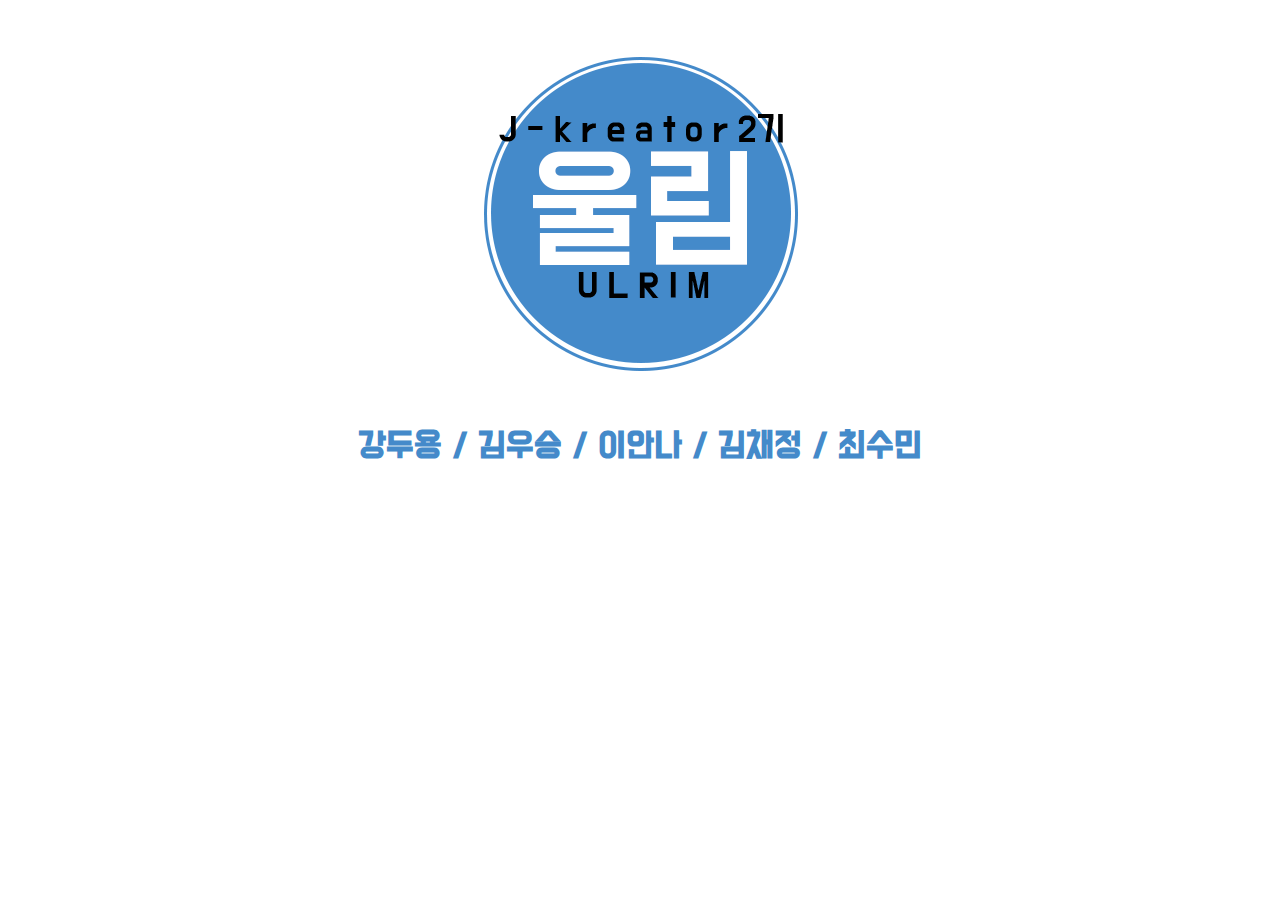
==== index.html @ b2d2062c "first commit" ====
<!doctype html>
<html>

<head>
  <title>URLIM</title>
  <link rel='stylesheet' href='css/index.css' type='text/css' media='all' />
  <style>
    @import url('https://fonts.googleapis.com/css?family=Do+Hyeon');
  </style>
</head>

<body>
  <div class="logo">
    <img onclick="javascript:location.href='main.html'" src="images/logo.png">

  </div>
  <div class="name">
    <a href="https://www.facebook.com/Ronalduyong" target="_blank">강두용</a> /
    <a href="https://www.facebook.com/wooseung67" target="_blank">김우승</a> /
    <a href="https://www.facebook.com/anna21014" target="_blank">이안나</a> /
    <a href="https://www.facebook.com/kimchaejeong" target="_blank">김채정</a> /
    <a href="https://www.facebook.com/METAsumin" target="_blank">최수민</a>
  </div>
</body>

</html>
---- css/index.css ----
body {
  display: flex;
  justify-content: center;
  align-items: center;
  flex-direction: column;
}

.logo {
  cursor: pointer;
}

.name {
  color: #448aca;
  font-size: 36px;
  font-weight: bold;
  font-family: Do hyeon, helvetica, Arial, sans-serif;
}

a {
  color: #448aca;
text-decoration: none;
}

a:visited{
  color: #448aca;
text-decoration: none;
}
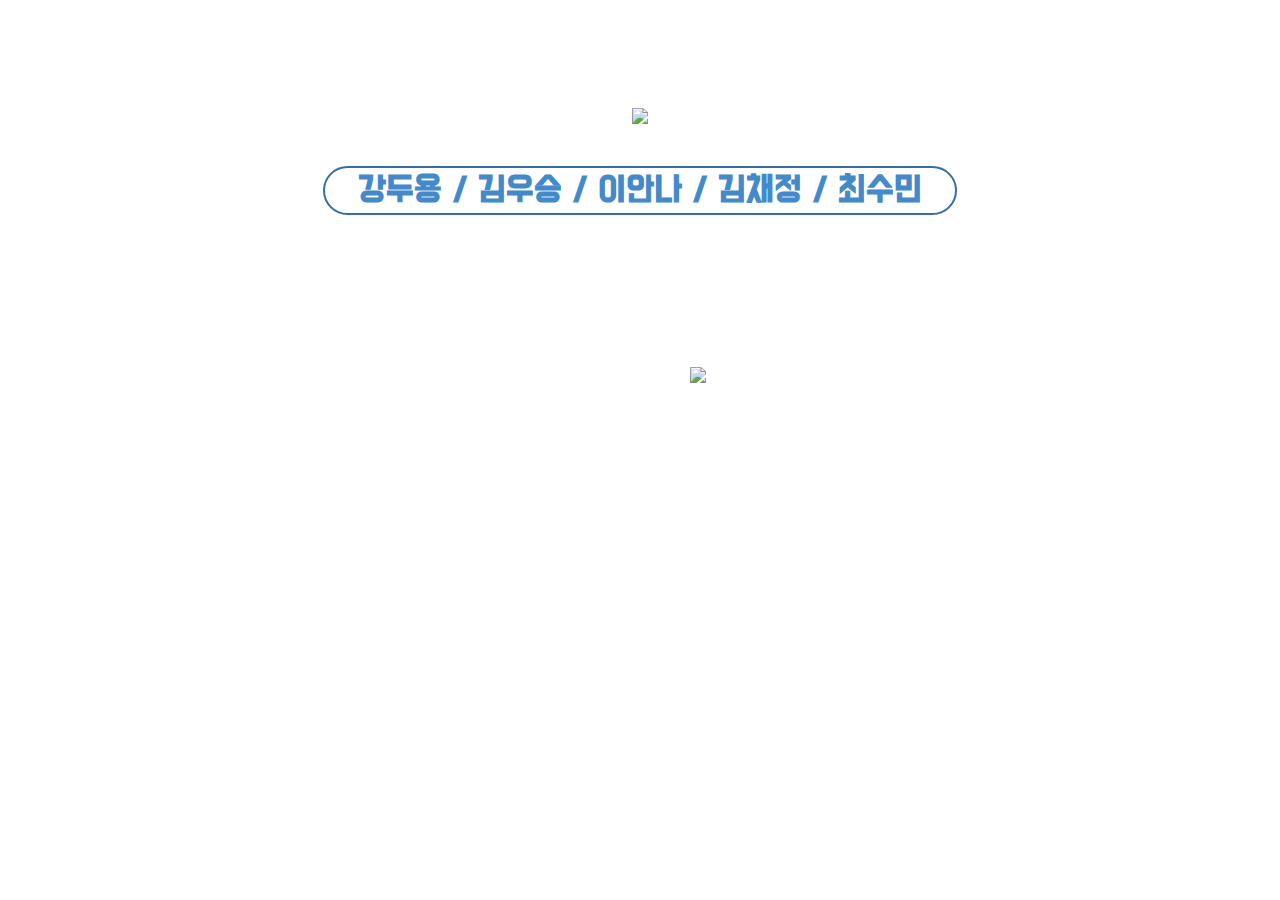
==== commit d93c7e43: "현충일" ====
--- a/index.html
+++ b/index.html
@@ -11,8 +11,7 @@
 
 <body>
   <div class="logo">
-    <img onclick="javascript:location.href='main.html'" src="images/logo.png">
-
+    <img onclick="javascript:location.href='main.html'" src="images/logo2.png">
   </div>
   <div class="name">
     <a href="https://www.facebook.com/Ronalduyong" target="_blank">강두용</a> /
@@ -21,6 +20,10 @@
     <a href="https://www.facebook.com/kimchaejeong" target="_blank">김채정</a> /
     <a href="https://www.facebook.com/METAsumin" target="_blank">최수민</a>
   </div>
+  <div class="kreator">
+    <a href="http://www.jkreator.com/" target="_blank">
+    <img src="images/kreator.png" width="50%">
+  </div>
 </body>
 
 </html>
--- a/css/index.css
+++ b/css/index.css
@@ -5,23 +5,41 @@
   flex-direction: column;
 }
 
+html {
+  height: 680px;
+}
+
 .logo {
+  padding-top: 100px;
   cursor: pointer;
 }
 
 .name {
+  cursor: pointer;
   color: #448aca;
   font-size: 36px;
   font-weight: bold;
   font-family: Do hyeon, helvetica, Arial, sans-serif;
+  margin-top: 3%;
+  margin-bottom: 12%;
+  text-align: center;
+  border-radius: 25px;
+  border: 2px solid #366ea2;
+  width: 630px;
+  height: 45px;
+}
+
+.kreator {
+  justify-content: center;
+  padding-left: 115px;
 }
 
 a {
   color: #448aca;
-text-decoration: none;
+  text-decoration: none;
 }
 
-a:visited{
-  color: #448aca;
-text-decoration: none;
+a:visited {
+  color: #366ea2;
+  text-decoration: none;
 }
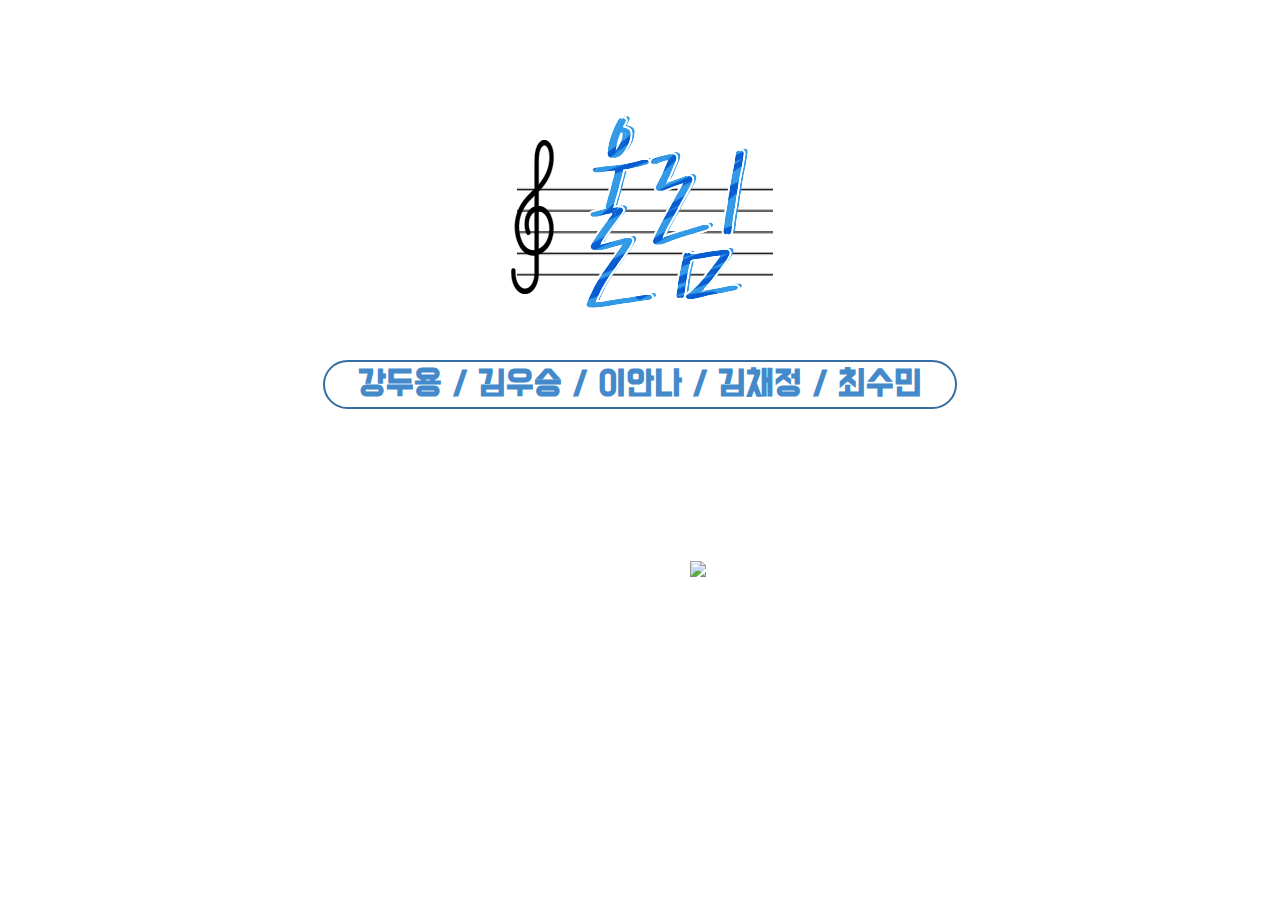
==== commit a616bd4c: "feat(favicon, metatag, etc)" ====
--- a/index.html
+++ b/index.html
@@ -4,12 +4,41 @@
 <head>
   <title>URLIM</title>
   <link rel='stylesheet' href='css/index.css' type='text/css' media='all' />
+  <link rel="shortcut icon" href="images/favicon.ico"/>
+  <meta name="description"
+          content="J Kreator 2기 '울림'팀">
+    <meta name="author" content="J KREATOR-ULRIM">
+        <!— Social Media Thumbnail —>
+        <meta property="og:site_name" content="TEAM URLIM"/>
+        <meta property="og:title" content="J Kreator 2기, 팀 울림"/>
+        <meta property="og:description" content="창직 / 기업, 직업 탐방"/>
+        <meta property="article:author" content="URLIM"/>
+        <meta property="og:url" content="https://codeeight.io"/>
+        <meta property="og:image" content="images/thumbnail.png"/>
+      </meta "author">
+    </meta "description">
   <style>
     @import url('https://fonts.googleapis.com/css?family=Do+Hyeon');
   </style>
 </head>
 
 <body>
+<style>
+  @ media screen and (min-width:650px) {
+  nav {
+    float: left;
+    width: 25%;
+  }
+  body {
+    margin: 25%;
+  }
+}
+@media screen and (max-width:649px) {
+  body {
+    display: inline;
+  }
+}
+</style>
   <div class="logo">
     <img onclick="javascript:location.href='main.html'" src="images/logo2.png">
   </div>
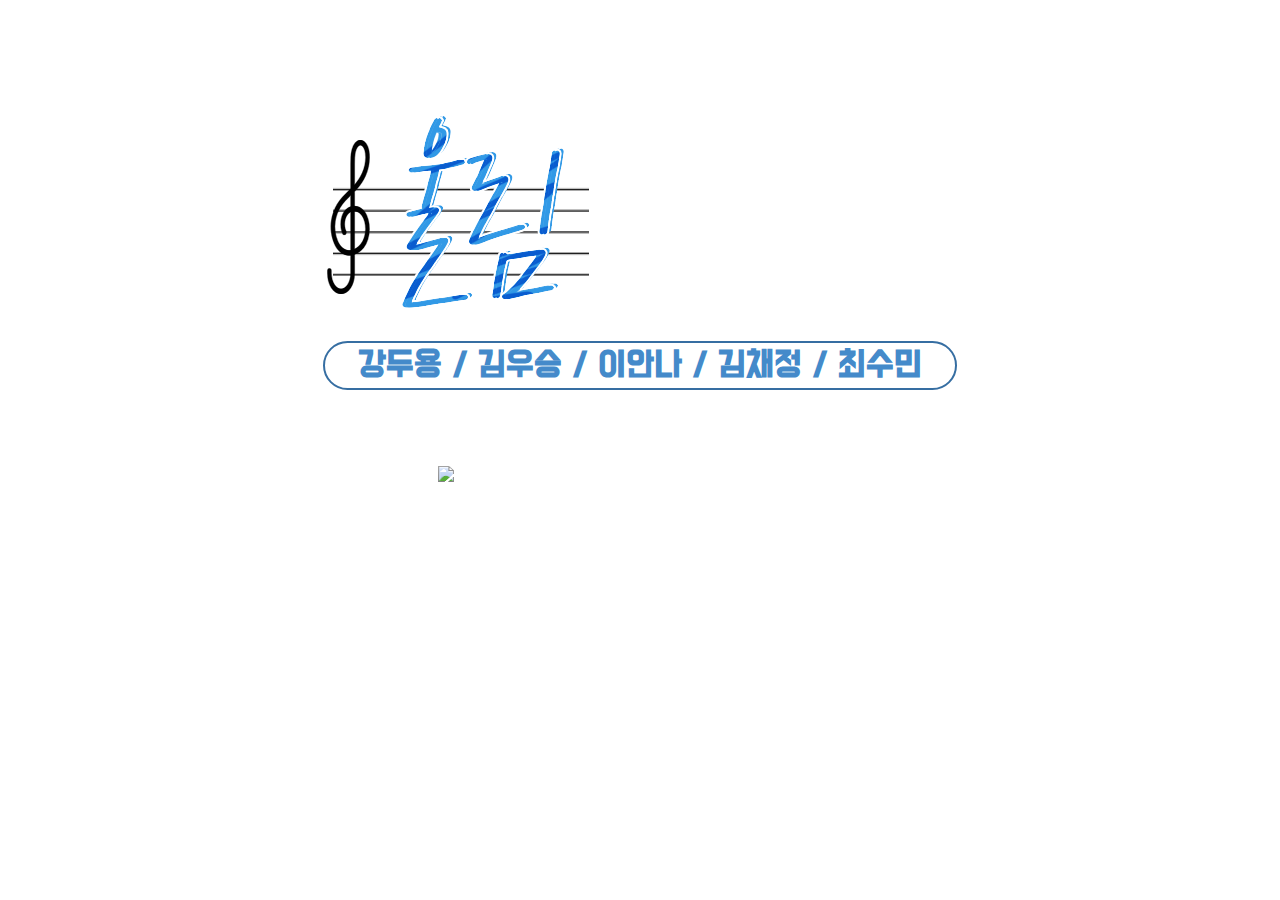
==== commit 4b2a8a57: "edit(kreator logo)" ====
--- a/index.html
+++ b/index.html
@@ -4,55 +4,52 @@
 <head>
   <title>URLIM</title>
   <link rel='stylesheet' href='css/index.css' type='text/css' media='all' />
-  <link rel="shortcut icon" href="images/favicon.ico"/>
-  <meta name="description"
-          content="J Kreator 2기 '울림'팀">
-    <meta name="author" content="J KREATOR-ULRIM">
-        <!— Social Media Thumbnail —>
-        <meta property="og:site_name" content="TEAM URLIM"/>
-        <meta property="og:title" content="J Kreator 2기, 팀 울림"/>
-        <meta property="og:description" content="창직 / 기업, 직업 탐방"/>
-        <meta property="article:author" content="URLIM"/>
-        <meta property="og:url" content="https://codeeight.io"/>
-        <meta property="og:image" content="images/thumbnail.png"/>
-      </meta "author">
-    </meta "description">
+  <link rel="shortcut icon" href="images/favicon.ico" />
+  <meta name="description" content="J Kreator 2기 '울림'팀">
+  <meta name="author" content="J KREATOR-ULRIM">
+  <!— Social Media Thumbnail —>
+  <meta property="og:site_name" content="TEAM URLIM" />
+  <meta property="og:title" content="J Kreator 2기, 팀 울림" />
+  <meta property="og:description" content="창직 / 기업, 직업 탐방" />
+  <meta property="article:author" content="URLIM" />
+  <meta property="og:url" content="https://codeeight.io" />
+  <meta property="og:image" content="images/thumbnail.png" />
+  </meta "author">
+  </meta "description">
   <style>
     @import url('https://fonts.googleapis.com/css?family=Do+Hyeon');
   </style>
 </head>
 
 <body>
-<style>
-  @ media screen and (min-width:650px) {
-  nav {
-    float: left;
-    width: 25%;
-  }
-  body {
-    margin: 25%;
-  }
-}
-@media screen and (max-width:649px) {
-  body {
-    display: inline;
-  }
-}
-</style>
-  <div class="logo">
-    <img onclick="javascript:location.href='main.html'" src="images/logo2.png">
-  </div>
-  <div class="name">
-    <a href="https://www.facebook.com/Ronalduyong" target="_blank">강두용</a> /
-    <a href="https://www.facebook.com/wooseung67" target="_blank">김우승</a> /
-    <a href="https://www.facebook.com/anna21014" target="_blank">이안나</a> /
-    <a href="https://www.facebook.com/kimchaejeong" target="_blank">김채정</a> /
-    <a href="https://www.facebook.com/METAsumin" target="_blank">최수민</a>
-  </div>
-  <div class="kreator">
-    <a href="http://www.jkreator.com/" target="_blank">
+  <style>
+    @ media screen and (min-width:650px) {
+    }
+
+    @media screen and (max-width:649px) {
+      body {
+        display: inline;
+      }
+      content{
+
+      }
+    }
+  </style>
+  <div class="content">
+    <div class="logo">
+      <img onclick="javascript:location.href='main.html'" src="images/logo2.png">
+    </div>
+    <div class="name">
+      <a href="https://www.facebook.com/Ronalduyong" target="_blank">강두용</a> /
+      <a href="https://www.facebook.com/wooseung67" target="_blank">김우승</a> /
+      <a href="https://www.facebook.com/anna21014" target="_blank">이안나</a> /
+      <a href="https://www.facebook.com/kimchaejeong" target="_blank">김채정</a> /
+      <a href="https://www.facebook.com/METAsumin" target="_blank">최수민</a>
+    </div>
+    <div class="kreator">
+      <a href="http://www.jkreator.com/" target="_blank">
     <img src="images/kreator.png" width="50%">
   </div>
 </body>
-
+</div>
 </html>
